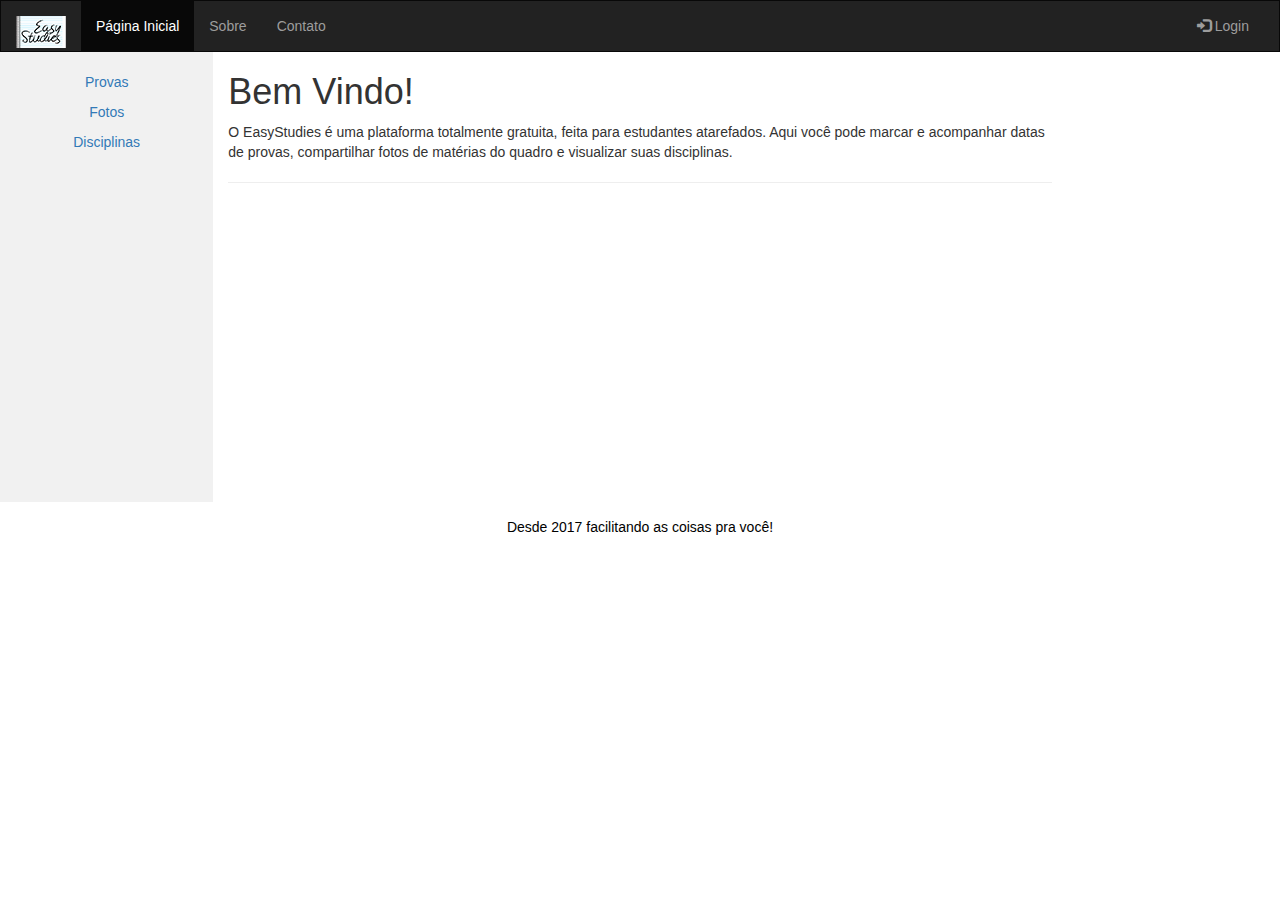
==== easystudies/index.html @ 03fa174f "Add files via upload" ====
<!DOCTYPE html>
<html lang="en">
<head>
  <title>Bem Vindo ao EasyStudies!</title>
  <meta charset="utf-8">
  <meta name="viewport" content="width=device-width, initial-scale=1">
  <link rel="stylesheet" href="https://maxcdn.bootstrapcdn.com/bootstrap/3.3.7/css/bootstrap.min.css">
  <script src="https://ajax.googleapis.com/ajax/libs/jquery/3.2.0/jquery.min.js"></script>
  <script src="https://maxcdn.bootstrapcdn.com/bootstrap/3.3.7/js/bootstrap.min.js"></script>
  <style>
    /* Remove the navbar's default margin-bottom and rounded borders */ 
    .navbar {
      margin-bottom: 0;
      border-radius: 0;
    }
    
    /* Set height of the grid so .sidenav can be 100% (adjust as needed) */
    .row.content {height: 450px}
    
    /* Set gray background color and 100% height */
    .sidenav {
      padding-top: 20px;
      background-color: #f1f1f1;
      height: 100%;
    }
    
    /* Set black background color, white text and some padding */
    footer {
      background-color: #fff;
      color: black;
      padding: 15px;
    }
    
    /* On small screens, set height to 'auto' for sidenav and grid */
    @media screen and (max-width: 767px) {
      .sidenav {
        height: auto;
        padding: 15px;
      }
      .row.content {height:auto;} 
    }
  </style>
</head>
<body>

<nav class="navbar navbar-inverse">
  <div class="container-fluid">
    <div class="navbar-header">
      <button type="button" class="navbar-toggle" data-toggle="collapse" data-target="#myNavbar">
        <span class="icon-bar"></span>
        <span class="icon-bar"></span>
        <span class="icon-bar"></span>                        
      </button>
      <a class="navbar-brand" href="#" ><img src="img/logo_easy1.png" alt="Easystudies"> </a>
    </div>
    <div class="collapse navbar-collapse" id="myNavbar">
      <ul class="nav navbar-nav">
        <li class="active"><a href="#">Página Inicial</a></li>
        <li><a href="#">Sobre</a></li>
        <li><a href="#">Contato</a></li>
      </ul>
      <ul class="nav navbar-nav navbar-right">
        <li><a href="#"><span class="glyphicon glyphicon-log-in"></span> Login</a></li>
      </ul>
    </div>
  </div>
</nav>
  
<div class="container-fluid text-center">    
  <div class="row content">
    <div class="col-sm-2 sidenav">
      <p><a href="#">Provas</a></p>
      <p><a href="#">Fotos</a></p>
      <p><a href="#">Disciplinas</a></p>
    </div>
    <div class="col-sm-8 text-left"> 
      <h1>Bem Vindo!</h1>
      <p>O EasyStudies é uma plataforma totalmente gratuita, feita para estudantes atarefados. Aqui você pode marcar e acompanhar datas de provas, compartilhar fotos de matérias do quadro e visualizar suas disciplinas.</p>
      <hr>
    </div>
    </div>
  </div>
</div>

<footer class="container-fluid text-center">
  <p>Desde 2017 facilitando as coisas pra você!</p>
</footer>

</body>
</html>
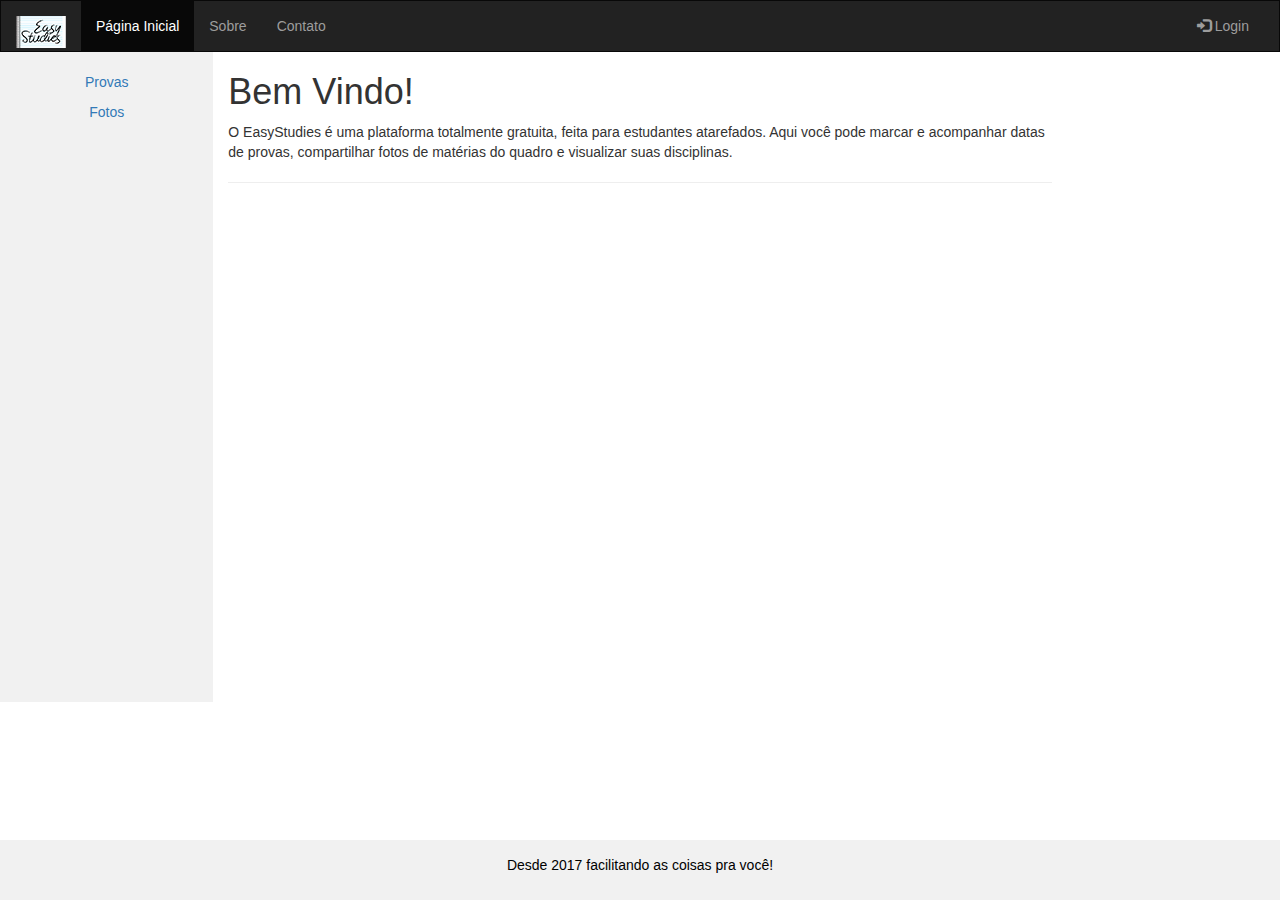
==== commit 96e58010: "Add files via upload" ====
--- a/easystudies/index.html
+++ b/easystudies/index.html
@@ -15,7 +15,7 @@
     }
     
     /* Set height of the grid so .sidenav can be 100% (adjust as needed) */
-    .row.content {height: 450px}
+    .row.content {height: 650px}
     
     /* Set gray background color and 100% height */
     .sidenav {
@@ -26,9 +26,13 @@
     
     /* Set black background color, white text and some padding */
     footer {
-      background-color: #fff;
+      background-color: #f1f1f1;
       color: black;
       padding: 15px;
+	  width:100%;
+	  position: fixed;
+	  bottom: 0px;
+	  left: 0px;	  
     }
     
     /* On small screens, set height to 'auto' for sidenav and grid */
@@ -60,7 +64,7 @@
         <li><a href="#">Contato</a></li>
       </ul>
       <ul class="nav navbar-nav navbar-right">
-        <li><a href="#"><span class="glyphicon glyphicon-log-in"></span> Login</a></li>
+        <li><a href="login.html"><span class="glyphicon glyphicon-log-in"></span> Login</a></li>
       </ul>
     </div>
   </div>
@@ -69,9 +73,9 @@
 <div class="container-fluid text-center">    
   <div class="row content">
     <div class="col-sm-2 sidenav">
-      <p><a href="#">Provas</a></p>
-      <p><a href="#">Fotos</a></p>
-      <p><a href="#">Disciplinas</a></p>
+      <p><a href="marca_prova.html">Provas</a></p>
+      <p><a href="insere_arquivos.html">Fotos</a></p>
+
     </div>
     <div class="col-sm-8 text-left"> 
       <h1>Bem Vindo!</h1>
